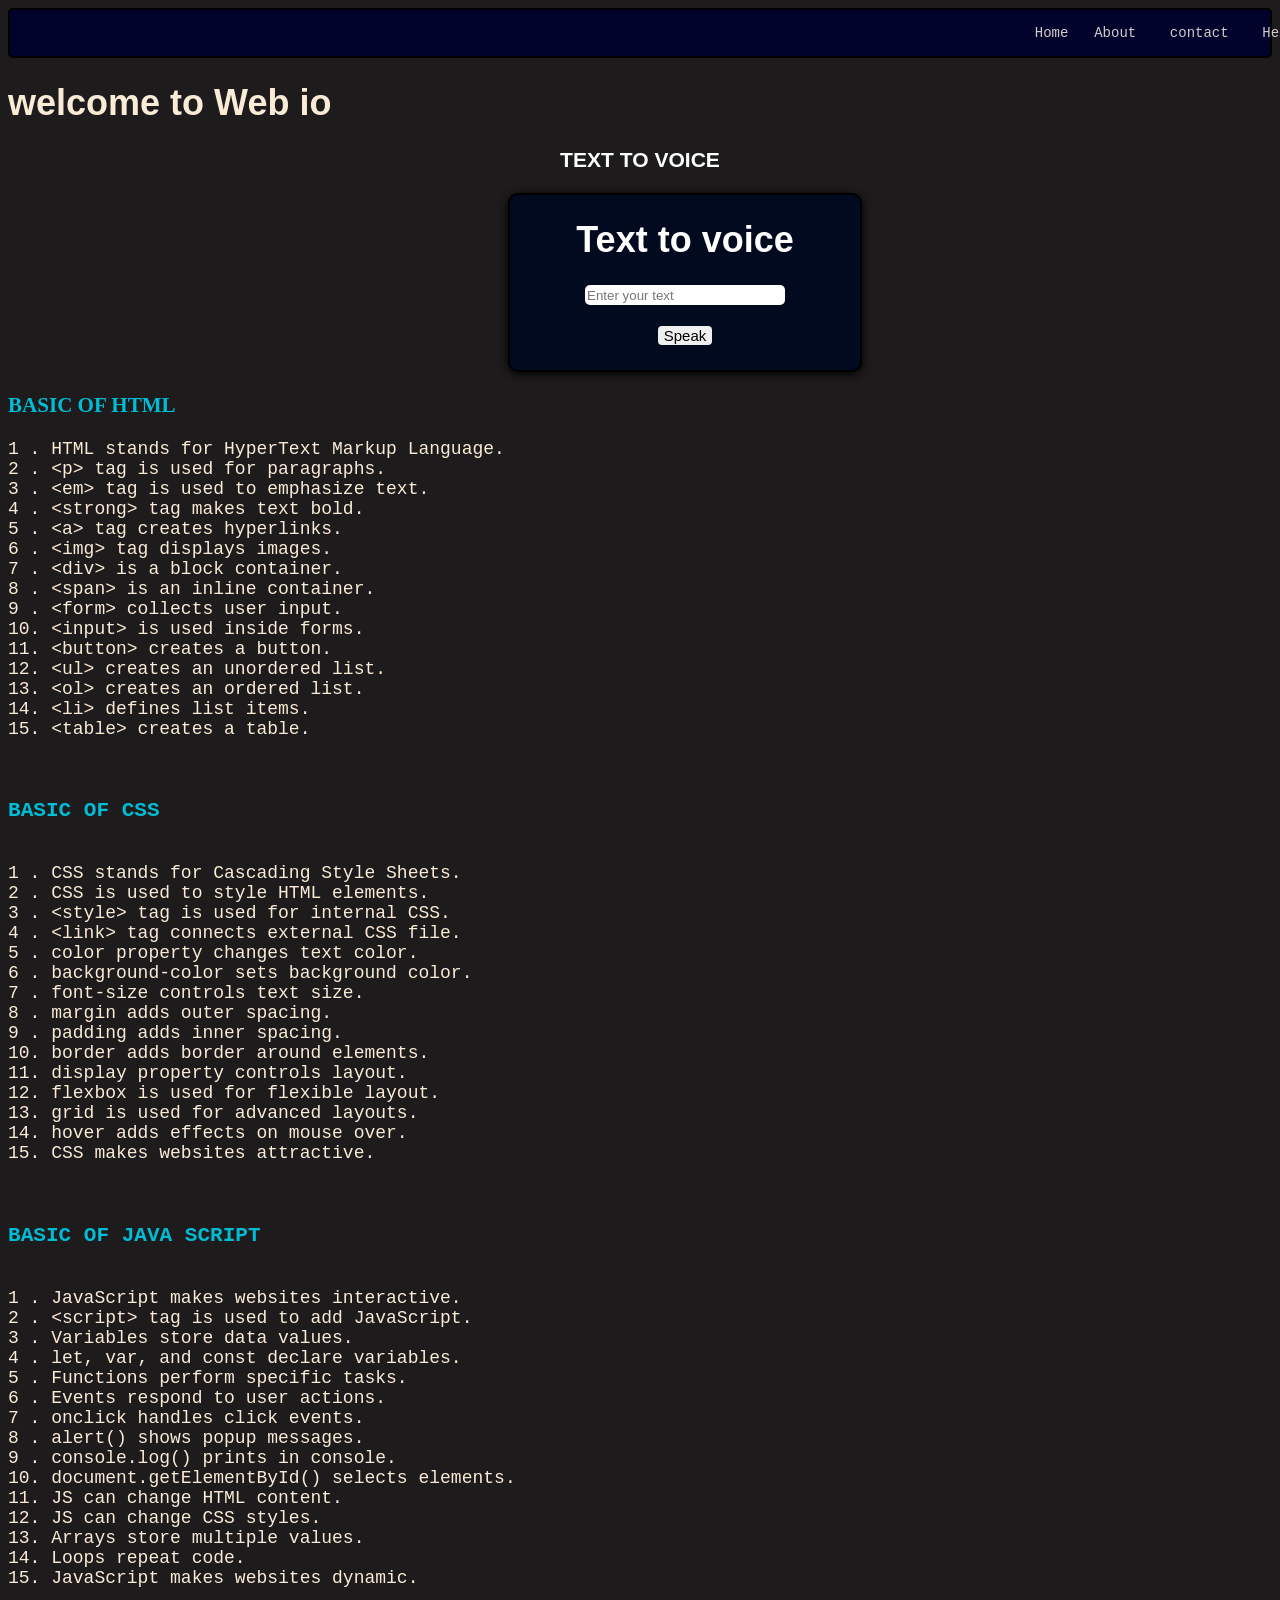
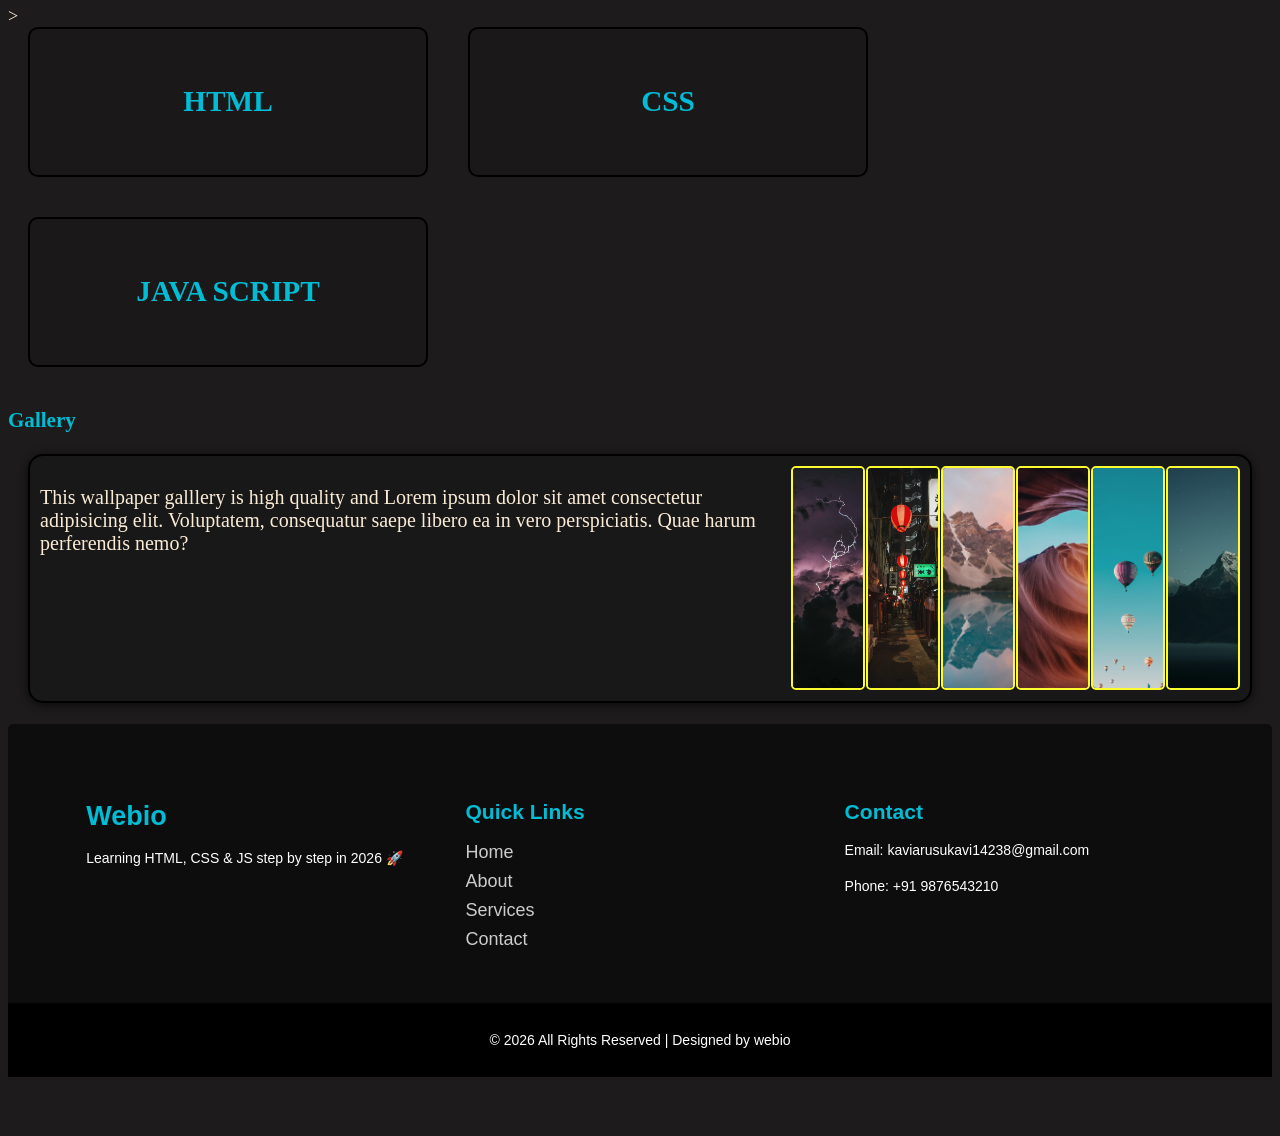
==== home.html @ 5a64faf5 "Initial website upload" ====
<html>

<head>
  <title>Web IO</title>
  <link rel="icon" type="image/x-icon" href="image2/logo2.png">
  <link rel="stylesheet" href="home.css">

</head>

<body>
  <header>
    <nav class="nav1">

      <pre><a href="#">Home</a> <a href="#">About</a>  <a href="#">contact</a>  <a href="#">Help</a></pre>
    </nav>
  </header>




  <!--main content-->
  <div class="bar"></div>
  <div id="main-content">
<h1>welcome to Web io </h1>

  <!-- voice section -->  
<div class="vs2">
   <h3> TEXT TO VOICE</h3>
  <div class="voice">
    <h1 style="color:white">Text to voice</h1>
    <input type="text" placeholder="Enter your text" id="text">
    <br>
    <br>
    <button onclick="speak()">Speak</button>
  </div>
</div>
  <!-- voice section -->


<div>
<H3>BASIC OF HTML</H3>
<pre>
1 . HTML stands for HyperText Markup Language.
2 . &lt;p&gt; tag is used for paragraphs.
3 . &lt;em&gt; tag is used to emphasize text.
4 . &lt;strong&gt; tag makes text bold.
5 . &lt;a&gt; tag creates hyperlinks.
6 . &lt;img&gt; tag displays images.
7 . &lt;div&gt; is a block container.
8 . &lt;span&gt; is an inline container.
9 . &lt;form&gt; collects user input.
10. &lt;input&gt; is used inside forms.
11. &lt;button&gt; creates a button.
12. &lt;ul&gt; creates an unordered list.
13. &lt;ol&gt; creates an ordered list.
14. &lt;li&gt; defines list items.
15. &lt;table&gt; creates a table.
</pre>

<pre>
  <H3>BASIC OF CSS</H3>
1 . CSS stands for Cascading Style Sheets.
2 . CSS is used to style HTML elements.
3 . &lt;style&gt; tag is used for internal CSS.
4 . &lt;link&gt; tag connects external CSS file.
5 . color property changes text color.
6 . background-color sets background color.
7 . font-size controls text size.
8 . margin adds outer spacing.
9 . padding adds inner spacing.
10. border adds border around elements.
11. display property controls layout.
12. flexbox is used for flexible layout.
13. grid is used for advanced layouts.
14. hover adds effects on mouse over.
15. CSS makes websites attractive.
</pre>

<pre>
  <h3>BASIC OF JAVA SCRIPT</h3>
1 . JavaScript makes websites interactive.
2 . &lt;script&gt; tag is used to add JavaScript.
3 . Variables store data values.
4 . let, var, and const declare variables.
5 . Functions perform specific tasks.
6 . Events respond to user actions.
7 . onclick handles click events.
8 . alert() shows popup messages.
9 . console.log() prints in console.
10. document.getElementById() selects elements.
11. JS can change HTML content.
12. JS can change CSS styles.
13. Arrays store multiple values.
14. Loops repeat code.
15. JavaScript makes websites dynamic.
</pre>

</div>
<!-- end of main content -->



<!--  BOX SECTION-->>

    <div class="container">

      
      <div class="box">
        <h3>HTML</h3>
      </div>
      <div class="box">
        <h3>CSS</h3>
      </div>
      <div class="box">
        <h3>JAVA SCRIPT</h3>
      </div>
    </div>
    <!-- galary section -->
    <div>
      <h3> Gallery</h3>
      <div id="gallery">
        <p> This wallpaper galllery is high quality and Lorem ipsum dolor sit amet consectetur adipisicing elit.
          Voluptatem, consequatur saepe libero ea in vero perspiciatis. Quae harum perferendis nemo?</p>



        <img src="images2/wall1.jpg" alt="css-image">
        <img src="images2/wall2.jpg" alt="css-image">
        <img src="images2/wall3.jpg" alt="css-image">
        <img src="images2/wall9.jpg" alt="css-image">
        <img src="images2/wall5.jpg" alt="css-image">
        <img src="images2/wall6.jpg" alt="css-image">


      </div>
    </div>
    <!-- galary section end -->
    <br>


   

    <footer class="footer">
      <div class="footer-container">

        <div class="footer-section">
          <h2 class="logo">Webio</h2>
          <p>Learning HTML, CSS & JS step by step in 2026 🚀</p>
        </div>

        <div class="footer-section">
          <h3>Quick Links</h3>
          <ul>
            <li><a href="#">Home</a></li>
            <li><a href="#">About</a></li>
            <li><a href="#">Services</a></li>
            <li><a href="#">Contact</a></li>
          </ul>
        </div>

        <div class="footer-section">
          <h3>Contact</h3>
          <p>Email: kaviarusukavi14238@gmail.com</p>
          <p>Phone: +91 9876543210</p>
        </div>

      </div>

      <div class="footer-bottom">
        <p>© 2026 All Rights Reserved | Designed by webio</p>
      </div>
    </footer>
    <script src="srp.js"></script>
</body>

</html>
---- home.css ----
.vs2 h3{
  text-align: center;
  color: white;
  font-family:'quicksand', sans-serif;
}

#main-content{
  font-family: 'quicksand', sand-serif;
  font-size: 18px;
}


h3{
  color:#00bcd4;
}



body{
  color:antiquewhite;
  background-color: rgb(29, 27, 27);
   
   /* background-image: url(hdimage/imghd4.jpg); */
}
                                                             /* Navication bar */


                                                             /* row content 54 */
.container{
  flex-wrap: wrap;
  gap: 20px;
  display: flex;
 
}
                                                             /* Navication bar */
.nav1{ 
    border: 2px solid black;
    background-color: #02032c;
    border-radius: 5px;
    max-width: 100%;
    max-height: 100%;
    color: white;
    display: flex;
    gap: 10px;
    padding: 2px;
   
}
.nav1 pre{
    margin-left: 80%;
}
.nav1 a{
    text-align: right;
    color:rgb(211, 203, 203);
    text-decoration: none; 
    margin-left: 18px;
    font-size: 14px;
   font-family: monospace;

}

.box{
 
    margin-left: 20px;
    width:400px;
    height:150px;
    border: 2px solid black;
    box-sizing: border-box;
    border-radius: 10px;
    background-color:rgba(0,0,0,0.1);
    display: flex;
    align-items: center;
    justify-content: center;
    font-size: 25px;
     gap: 20px;
     margin-bottom: 20px;
}
                                                             /* solcial link .com */
.social-link{
 display: flex; align-items: center;
 justify-content: center;
 border-radius: 50px;
 width: 60px;  height: 60px;
 background-color: rgba(255, 255, 255, 0.5);
 color: var(--text-dim); font-size: 1.5rem;
 transition: var(--transition);
 border: 1px solid rgba(255, 255, 255, 0.1);
   
}
.social-link :hover{
    background:var(--neon-red);
    color: #000; transform: translateZ(-8px);
    box-shadow: 0 10px 25px rgb(255, 0, 60, 0.4);
    border-color: var(--neon-red);
 
}
                                                             /* image block */
#gallery{
   
    display: flex;
    width: auto;
    max-width: 1200px;
    box-shadow: 0px 2px 10px rgb(12, 12, 12);
    margin: auto;
    background: #1110104f;
    padding: 10px;
    border-radius: 15px;
    overflow: visible;
    border: 2px solid black;
    

    
}
#gallery p{
    font-size: 20px;

}
 h1{
    font-family: Verdana, Geneva, Tahoma, sans-serif;
}

#gallery img{
    width: 70px;
    border: 2px solid yellow;
    height: 220px;
    object-fit: cover;
    border-radius: 5px;
    transition: all 0.5s ease-in-out ;
    cursor: pointer;
    margin: 0.5px;
    filter: saturate(80%);
}
#gallery img:hover{

     filter: saturate(100%);
     width: 320px;
}

                                                              /* script section */
.voice{
    margin-top: 20px;
    text-align: center;
    border: 2px solid black;
    border-radius: 10px;
    box-shadow: 0px 2px 10px black ;
    max-width: 350px;
    height: 175px;
    gap: 5px;
    background-color: rgb(2, 10, 32);
    margin-left: 500px;
    
}
.voice input{
    border: none;
    border-radius: 5px;
    width: 200px;
    height: 20px;
    

   
}
.voice button{
    border: none;
    border-radius: 4px;
    font-family:  sans-serif;
    font-size: 15px;
    
}

.voice button:hover {
    background-color: red;
}


#roll{
    color: white;
    border: 2px solid black;
    border-radius: 10px;
    background-color: #d946ef;
    padding: 20px;
}
.footer {
  background-color: rgba(0,0,0,0.5);
  color: #fff;
  padding: 40px 0 0 0;
  font-family: Arial, sans-serif;
  border-radius: 5px;
}

.footer-container {
  width: 90%;
  margin: auto;
  display: flex;
  justify-content: space-between;
  flex-wrap: wrap;
}

.footer-section {
  flex: 1;
  margin: 15px;
  min-width: 200px;
}

.footer-section h2,
.footer-section h3 {
  margin-bottom: 15px;
  color: #00bcd4;
}

.footer-section p {
  line-height: 1.6;
  font-size: 14px;
}

.footer-section ul {
  list-style: none;
  padding: 0;
}

.footer-section ul li {
  margin: 8px 0;
}

.footer-section ul li a {
  text-decoration: none;
  color: #ccc;
  transition: 0.3s;
}

.footer-section ul li a:hover {
  color: #00bcd4;
  padding-left: 5px;
}

.footer-bottom {
  text-align: center;
  padding: 15px;
  background-color: #000;
  margin-top: 20px;
  font-size: 14px;
}
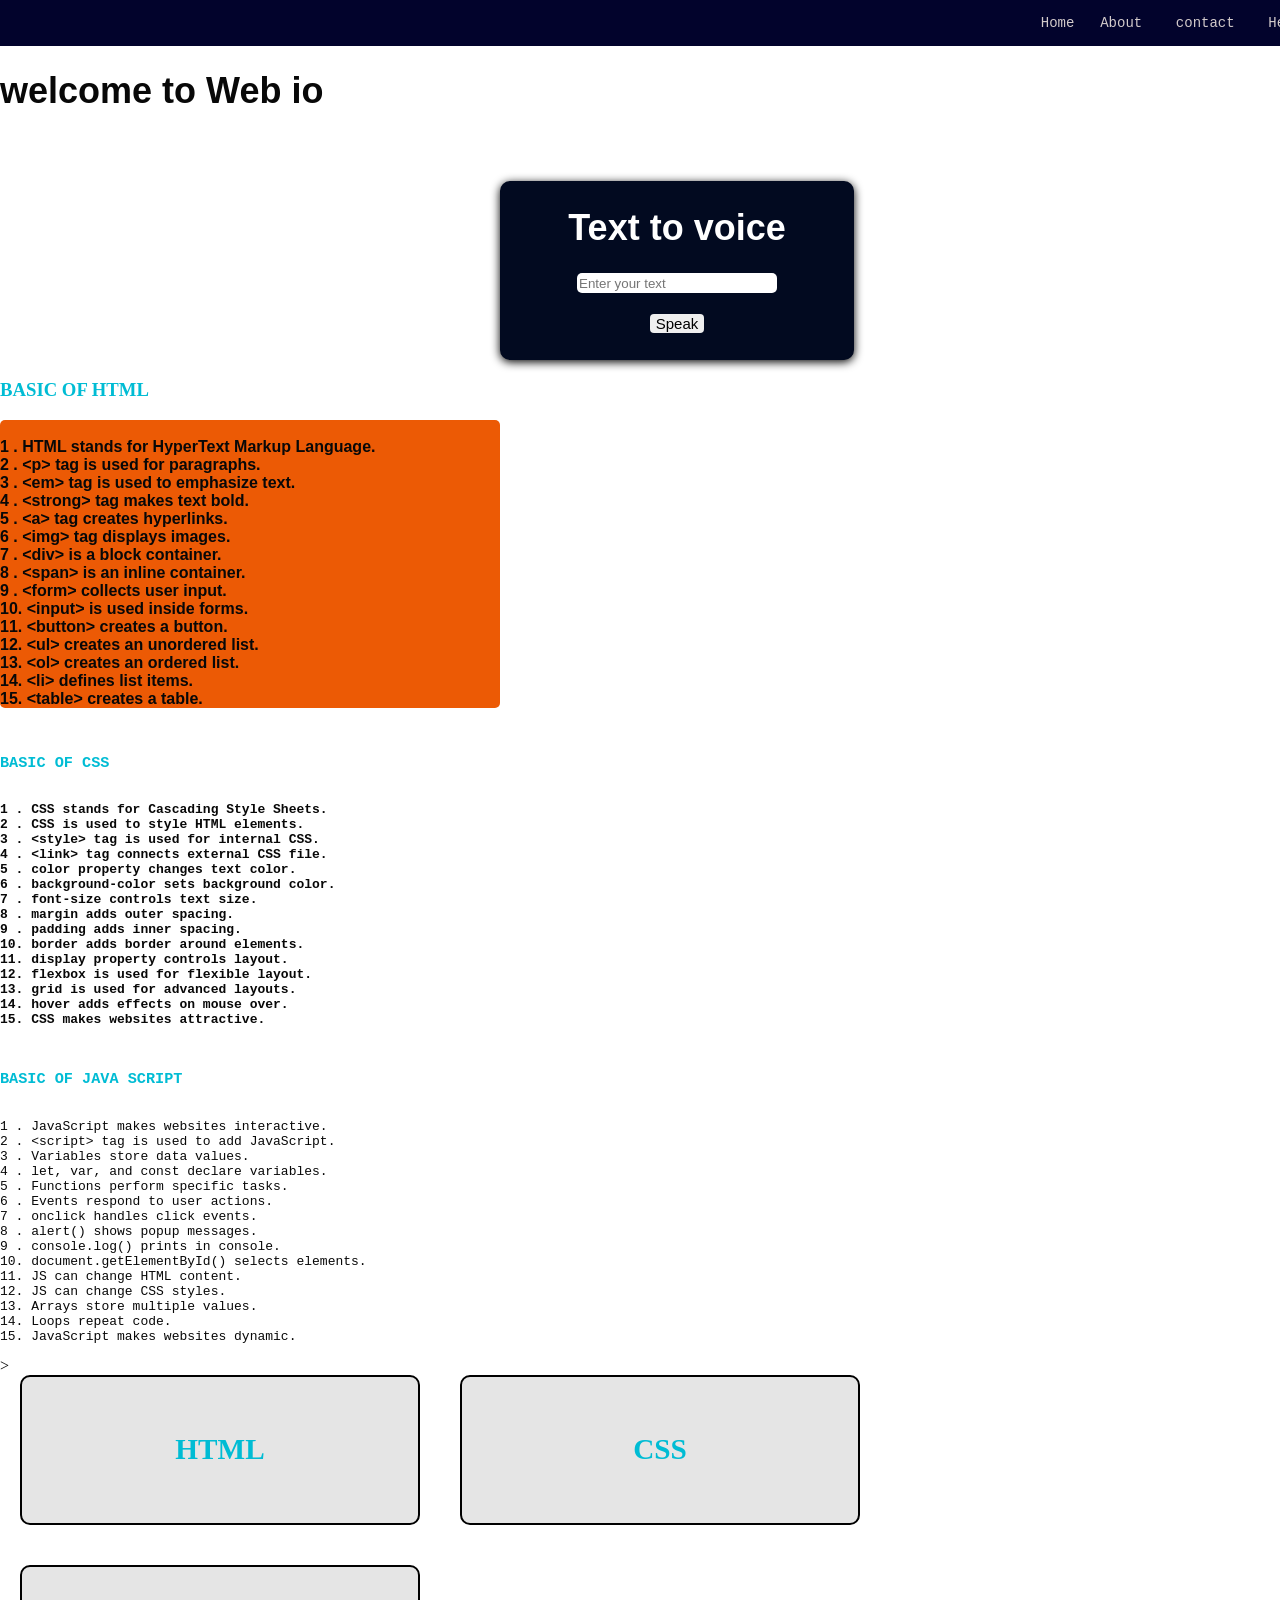
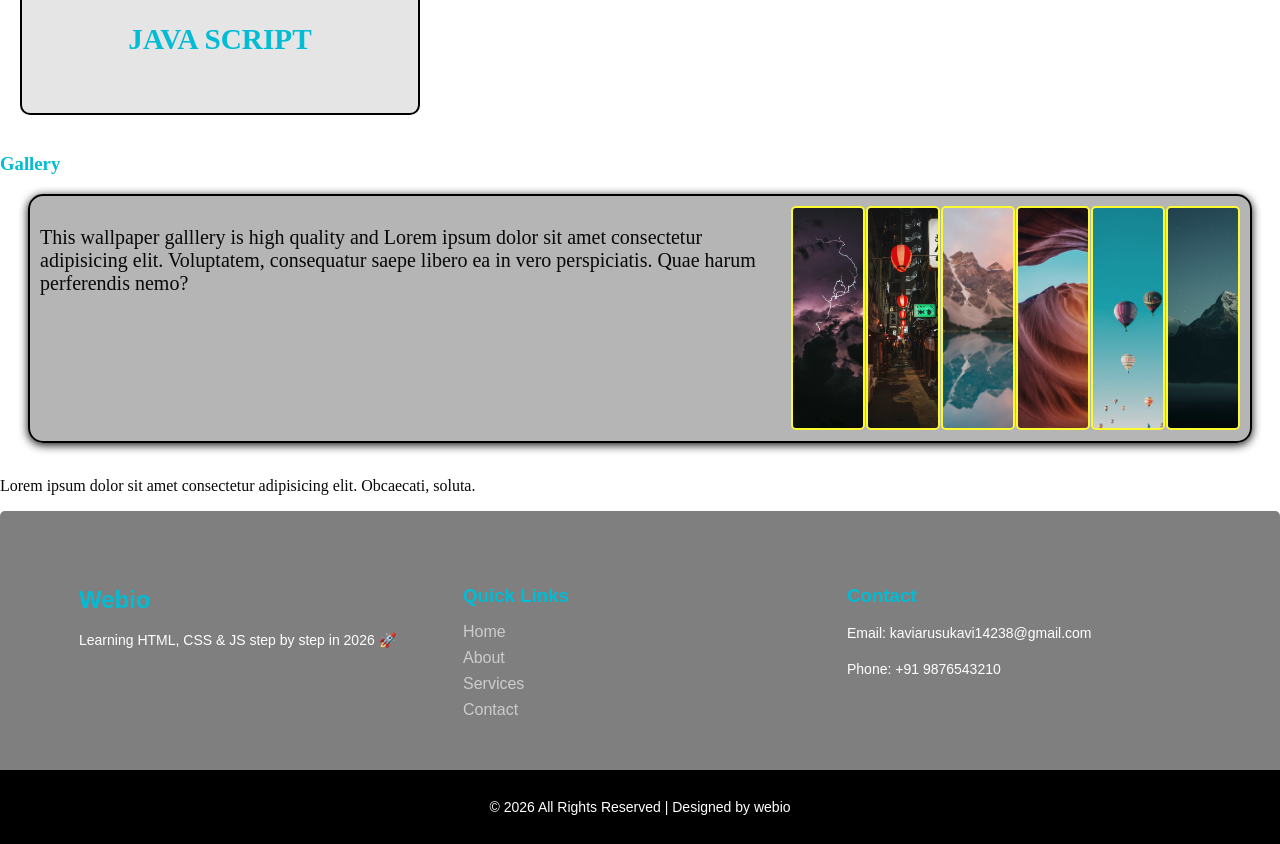
==== commit 578b916e: "change backround color and ladout" ====
--- a/home.html
+++ b/home.html
@@ -1,176 +1,186 @@
-<html>
-
-<head>
-  <title>Web IO</title>
-  <link rel="icon" type="image/x-icon" href="image2/logo2.png">
-  <link rel="stylesheet" href="home.css">
-
-</head>
-
-<body>
-  <header>
-    <nav class="nav1">
-
-      <pre><a href="#">Home</a> <a href="#">About</a>  <a href="#">contact</a>  <a href="#">Help</a></pre>
-    </nav>
-  </header>
-
-
-
-
-  <!--main content-->
-  <div class="bar"></div>
-  <div id="main-content">
-<h1>welcome to Web io </h1>
-
-  <!-- voice section -->  
-<div class="vs2">
-   <h3> TEXT TO VOICE</h3>
-  <div class="voice">
-    <h1 style="color:white">Text to voice</h1>
-    <input type="text" placeholder="Enter your text" id="text">
-    <br>
-    <br>
-    <button onclick="speak()">Speak</button>
-  </div>
-</div>
-  <!-- voice section -->
-
-
-<div>
-<H3>BASIC OF HTML</H3>
-<pre>
-1 . HTML stands for HyperText Markup Language.
-2 . &lt;p&gt; tag is used for paragraphs.
-3 . &lt;em&gt; tag is used to emphasize text.
-4 . &lt;strong&gt; tag makes text bold.
-5 . &lt;a&gt; tag creates hyperlinks.
-6 . &lt;img&gt; tag displays images.
-7 . &lt;div&gt; is a block container.
-8 . &lt;span&gt; is an inline container.
-9 . &lt;form&gt; collects user input.
-10. &lt;input&gt; is used inside forms.
-11. &lt;button&gt; creates a button.
-12. &lt;ul&gt; creates an unordered list.
-13. &lt;ol&gt; creates an ordered list.
-14. &lt;li&gt; defines list items.
-15. &lt;table&gt; creates a table.
-</pre>
-
-<pre>
-  <H3>BASIC OF CSS</H3>
-1 . CSS stands for Cascading Style Sheets.
-2 . CSS is used to style HTML elements.
-3 . &lt;style&gt; tag is used for internal CSS.
-4 . &lt;link&gt; tag connects external CSS file.
-5 . color property changes text color.
-6 . background-color sets background color.
-7 . font-size controls text size.
-8 . margin adds outer spacing.
-9 . padding adds inner spacing.
-10. border adds border around elements.
-11. display property controls layout.
-12. flexbox is used for flexible layout.
-13. grid is used for advanced layouts.
-14. hover adds effects on mouse over.
-15. CSS makes websites attractive.
-</pre>
-
-<pre>
-  <h3>BASIC OF JAVA SCRIPT</h3>
-1 . JavaScript makes websites interactive.
-2 . &lt;script&gt; tag is used to add JavaScript.
-3 . Variables store data values.
-4 . let, var, and const declare variables.
-5 . Functions perform specific tasks.
-6 . Events respond to user actions.
-7 . onclick handles click events.
-8 . alert() shows popup messages.
-9 . console.log() prints in console.
-10. document.getElementById() selects elements.
-11. JS can change HTML content.
-12. JS can change CSS styles.
-13. Arrays store multiple values.
-14. Loops repeat code.
-15. JavaScript makes websites dynamic.
-</pre>
-
-</div>
-<!-- end of main content -->
-
-
-
-<!--  BOX SECTION-->>
-
-    <div class="container">
-
-      
-      <div class="box">
-        <h3>HTML</h3>
-      </div>
-      <div class="box">
-        <h3>CSS</h3>
-      </div>
-      <div class="box">
-        <h3>JAVA SCRIPT</h3>
-      </div>
-    </div>
-    <!-- galary section -->
-    <div>
-      <h3> Gallery</h3>
-      <div id="gallery">
-        <p> This wallpaper galllery is high quality and Lorem ipsum dolor sit amet consectetur adipisicing elit.
-          Voluptatem, consequatur saepe libero ea in vero perspiciatis. Quae harum perferendis nemo?</p>
-
-
-
-        <img src="images2/wall1.jpg" alt="css-image">
-        <img src="images2/wall2.jpg" alt="css-image">
-        <img src="images2/wall3.jpg" alt="css-image">
-        <img src="images2/wall9.jpg" alt="css-image">
-        <img src="images2/wall5.jpg" alt="css-image">
-        <img src="images2/wall6.jpg" alt="css-image">
-
-
-      </div>
-    </div>
-    <!-- galary section end -->
-    <br>
-
-
-   
-
-    <footer class="footer">
-      <div class="footer-container">
-
-        <div class="footer-section">
-          <h2 class="logo">Webio</h2>
-          <p>Learning HTML, CSS & JS step by step in 2026 🚀</p>
-        </div>
-
-        <div class="footer-section">
-          <h3>Quick Links</h3>
-          <ul>
-            <li><a href="#">Home</a></li>
-            <li><a href="#">About</a></li>
-            <li><a href="#">Services</a></li>
-            <li><a href="#">Contact</a></li>
-          </ul>
-        </div>
-
-        <div class="footer-section">
-          <h3>Contact</h3>
-          <p>Email: kaviarusukavi14238@gmail.com</p>
-          <p>Phone: +91 9876543210</p>
-        </div>
-
-      </div>
-
-      <div class="footer-bottom">
-        <p>© 2026 All Rights Reserved | Designed by webio</p>
-      </div>
-    </footer>
-    <script src="srp.js"></script>
-</body>
-
+<html>
+
+<head>
+  <title>Web IO</title>
+      <meta charset="UTF-8">
+        <meta name="viewport"
+        content="width=device-width, initial scale=1.0">
+  <link rel="icon" type="image/x-icon" href="image2/logo1.4.png">
+  <link rel="stylesheet" href="home.css">
+
+</head>
+
+<body>
+  <header>
+    <nav class="nav1">
+
+      <pre><a href="#">Home</a> <a href="#">About</a>  <a href="#">contact</a>  <a href="#">Help</a></pre>
+    </nav>
+  </header>
+
+
+
+<div id="ddf1">
+  <!--main content-->
+  <div class="bar"></div>
+  <div id="main-content">
+<h1>welcome to Web io </h1>
+
+
+
+  <!-- voice section -->  
+<div class="vs2">
+
+   <h3> TEXT TO VOICE</h3>
+  <div class="voice">
+    <h1 style="color:white">Text to voice</h1>
+    <input type="text" placeholder="Enter your text" id="text">
+    <br>
+    <br>
+    <button onclick="speak()">Speak</button>
+  </div>
+</div>
+  <!-- voice section -->
+</div>
+</div>
+
+<div>
+<H3>BASIC OF HTML</H3>
+<pre class="p1"><b>
+1 . HTML stands for HyperText Markup Language.
+2 . &lt;p&gt; tag is used for paragraphs.
+3 . &lt;em&gt; tag is used to emphasize text.
+4 . &lt;strong&gt; tag makes text bold.
+5 . &lt;a&gt; tag creates hyperlinks.
+6 . &lt;img&gt; tag displays images.
+7 . &lt;div&gt; is a block container.
+8 . &lt;span&gt; is an inline container.
+9 . &lt;form&gt; collects user input.
+10. &lt;input&gt; is used inside forms.
+11. &lt;button&gt; creates a button.
+12. &lt;ul&gt; creates an unordered list.
+13. &lt;ol&gt; creates an ordered list.
+14. &lt;li&gt; defines list items.
+15. &lt;table&gt; creates a table.
+</pre>
+
+<pre class="p2">
+  <H3>BASIC OF CSS</H3>
+1 . CSS stands for Cascading Style Sheets.
+2 . CSS is used to style HTML elements.
+3 . &lt;style&gt; tag is used for internal CSS.
+4 . &lt;link&gt; tag connects external CSS file.
+5 . color property changes text color.
+6 . background-color sets background color.
+7 . font-size controls text size.
+8 . margin adds outer spacing.
+9 . padding adds inner spacing.
+10. border adds border around elements.
+11. display property controls layout.
+12. flexbox is used for flexible layout.
+13. grid is used for advanced layouts.
+14. hover adds effects on mouse over.
+15. CSS makes websites attractive.
+</b></pre>
+
+<pre class="p3">
+  <h3>BASIC OF JAVA SCRIPT</h3>
+1 . JavaScript makes websites interactive.
+2 . &lt;script&gt; tag is used to add JavaScript.
+3 . Variables store data values.
+4 . let, var, and const declare variables.
+5 . Functions perform specific tasks.
+6 . Events respond to user actions.
+7 . onclick handles click events.
+8 . alert() shows popup messages.
+9 . console.log() prints in console.
+10. document.getElementById() selects elements.
+11. JS can change HTML content.
+12. JS can change CSS styles.
+13. Arrays store multiple values.
+14. Loops repeat code.
+15. JavaScript makes websites dynamic.
+</pre>
+
+</div>
+<!-- end of main content -->
+
+
+
+<!--  BOX SECTION-->>
+
+    <div class="container">
+
+      
+      <div class="box">
+        <h3>HTML</h3>
+      </div>
+      <div class="box">
+        <h3>CSS</h3>
+      </div>
+      <div class="box">
+        <h3>JAVA SCRIPT</h3>
+      </div>
+    </div>
+    <!-- galary section -->
+    <div>
+      <h3> Gallery</h3>
+      <div id="gallery">
+        <p> This wallpaper galllery is high quality and Lorem ipsum dolor sit amet consectetur adipisicing elit.
+          Voluptatem, consequatur saepe libero ea in vero perspiciatis. Quae harum perferendis nemo?</p>
+
+
+
+        <img src="images2/wall1.jpg" alt="css-image">
+        <img src="images2/wall2.jpg" alt="css-image">
+        <img src="images2/wall3.jpg" alt="css-image">
+        <img src="images2/wall9.jpg" alt="css-image">
+        <img src="images2/wall5.jpg" alt="css-image">
+        <img src="images2/wall6.jpg" alt="css-image">
+
+
+      </div>
+    </div>
+    <!-- galary section end -->
+    <br>
+    <div id="ddf2"> 
+      <p> Lorem ipsum dolor sit amet consectetur adipisicing elit. Obcaecati, soluta.</p>
+    </div>
+
+
+   
+
+    <footer class="footer">
+      <div class="footer-container">
+
+        <div class="footer-section">
+          <h2 class="logo">Webio</h2>
+          <p>Learning HTML, CSS & JS step by step in 2026 🚀</p>
+        </div>
+
+        <div class="footer-section">
+          <h3>Quick Links</h3>
+          <ul>
+            <li><a href="#">Home</a></li>
+            <li><a href="#">About</a></li>
+            <li><a href="#">Services</a></li>
+            <li><a href="#">Contact</a></li>
+          </ul>
+        </div>
+
+        <div class="footer-section">
+          <h3>Contact</h3>
+          <p>Email: kaviarusukavi14238@gmail.com</p>
+          <p>Phone: +91 9876543210</p>
+        </div>
+
+      </div>
+
+      <div class="footer-bottom">
+        <p>© 2026 All Rights Reserved | Designed by webio</p>
+      </div>
+    </footer>
+    <script src="srp.js"></script>
+</body>
+
 </html>
--- a/home.css
+++ b/home.css
@@ -1,243 +1,276 @@
-
-  
-
-.vs2 h3{
-  text-align: center;
-  color: white;
-  font-family:'quicksand', sans-serif;
-}
-
-#main-content{
-  font-family: 'quicksand', sand-serif;
-  font-size: 18px;
-}
-
-
-h3{
-  color:#00bcd4;
-}
-
-
-
-body{
-  color:antiquewhite;
-  background-color: rgb(29, 27, 27);
-   
-   /* background-image: url(hdimage/imghd4.jpg); */
-}
-                                                             /* Navication bar */
-
-
-                                                             /* row content 54 */
-.container{
-  flex-wrap: wrap;
-  gap: 20px;
-  display: flex;
- 
-}
-                                                             /* Navication bar */
-.nav1{ 
-    border: 2px solid black;
-    background-color: #02032c;
-    border-radius: 5px;
-    max-width: 100%;
-    max-height: 100%;
-    color: white;
-    display: flex;
-    gap: 10px;
-    padding: 2px;
-   
-}
-.nav1 pre{
-    margin-left: 80%;
-}
-.nav1 a{
-    text-align: right;
-    color:rgb(211, 203, 203);
-    text-decoration: none; 
-    margin-left: 18px;
-    font-size: 14px;
-   font-family: monospace;
-
-}
-
-.box{
- 
-    margin-left: 20px;
-    width:400px;
-    height:150px;
-    border: 2px solid black;
-    box-sizing: border-box;
-    border-radius: 10px;
-    background-color:rgba(0,0,0,0.1);
-    display: flex;
-    align-items: center;
-    justify-content: center;
-    font-size: 25px;
-     gap: 20px;
-     margin-bottom: 20px;
-}
-                                                             /* solcial link .com */
-.social-link{
- display: flex; align-items: center;
- justify-content: center;
- border-radius: 50px;
- width: 60px;  height: 60px;
- background-color: rgba(255, 255, 255, 0.5);
- color: var(--text-dim); font-size: 1.5rem;
- transition: var(--transition);
- border: 1px solid rgba(255, 255, 255, 0.1);
-   
-}
-.social-link :hover{
-    background:var(--neon-red);
-    color: #000; transform: translateZ(-8px);
-    box-shadow: 0 10px 25px rgb(255, 0, 60, 0.4);
-    border-color: var(--neon-red);
- 
-}
-                                                             /* image block */
-#gallery{
-   
-    display: flex;
-    width: auto;
-    max-width: 1200px;
-    box-shadow: 0px 2px 10px rgb(12, 12, 12);
-    margin: auto;
-    background: #1110104f;
-    padding: 10px;
-    border-radius: 15px;
-    overflow: visible;
-    border: 2px solid black;
-    
-
-    
-}
-#gallery p{
-    font-size: 20px;
-
-}
- h1{
-    font-family: Verdana, Geneva, Tahoma, sans-serif;
-}
-
-#gallery img{
-    width: 70px;
-    border: 2px solid yellow;
-    height: 220px;
-    object-fit: cover;
-    border-radius: 5px;
-    transition: all 0.5s ease-in-out ;
-    cursor: pointer;
-    margin: 0.5px;
-    filter: saturate(80%);
-}
-#gallery img:hover{
-
-     filter: saturate(100%);
-     width: 320px;
-}
-
-                                                              /* script section */
-.voice{
-    margin-top: 20px;
-    text-align: center;
-    border: 2px solid black;
-    border-radius: 10px;
-    box-shadow: 0px 2px 10px black ;
-    max-width: 350px;
-    height: 175px;
-    gap: 5px;
-    background-color: rgb(2, 10, 32);
-    margin-left: 500px;
-    
-}
-.voice input{
-    border: none;
-    border-radius: 5px;
-    width: 200px;
-    height: 20px;
-    
-
-   
-}
-.voice button{
-    border: none;
-    border-radius: 4px;
-    font-family:  sans-serif;
-    font-size: 15px;
-    
-}
-
-.voice button:hover {
-    background-color: red;
-}
-
-
-#roll{
-    color: white;
-    border: 2px solid black;
-    border-radius: 10px;
-    background-color: #d946ef;
-    padding: 20px;
-}
-.footer {
-  background-color: rgba(0,0,0,0.5);
-  color: #fff;
-  padding: 40px 0 0 0;
-  font-family: Arial, sans-serif;
-  border-radius: 5px;
-}
-
-.footer-container {
-  width: 90%;
-  margin: auto;
-  display: flex;
-  justify-content: space-between;
-  flex-wrap: wrap;
-}
-
-.footer-section {
-  flex: 1;
-  margin: 15px;
-  min-width: 200px;
-}
-
-.footer-section h2,
-.footer-section h3 {
-  margin-bottom: 15px;
-  color: #00bcd4;
-}
-
-.footer-section p {
-  line-height: 1.6;
-  font-size: 14px;
-}
-
-.footer-section ul {
-  list-style: none;
-  padding: 0;
-}
-
-.footer-section ul li {
-  margin: 8px 0;
-}
-
-.footer-section ul li a {
-  text-decoration: none;
-  color: #ccc;
-  transition: 0.3s;
-}
-
-.footer-section ul li a:hover {
-  color: #00bcd4;
-  padding-left: 5px;
-}
-
-.footer-bottom {
-  text-align: center;
-  padding: 15px;
-  background-color: #000;
-  margin-top: 20px;
-  font-size: 14px;
+
+  
+
+.vs2 h3{
+  text-align: center;
+  color: white;
+  font-family:'quicksand', sans-serif;
+}
+
+#main-content{
+  font-family: 'quicksand', sand-serif;
+  font-size: 18px;
+}
+
+
+h3{
+  color:#00bcd4;
+}
+
+
+
+body{
+  margin: 0;
+  padding: 0;
+  color:rgb(8, 8, 8);
+  background-color: rgb(255, 255, 255);
+   
+   /* background-image: url(hdimage/imghd4.jpg); */
+}
+                                                             /* Navication bar */
+
+
+                                                             /* row content 54 */
+.container{
+  flex-wrap: wrap;
+  gap: 20px;
+  display: flex;
+ 
+}
+                                                             /* Navication bar */
+.nav1{ 
+    border:none;
+    background-color: #02032c;
+   
+    max-width: 100%;
+    max-height: 100%;
+    color: white;
+    display: flex;
+    gap: 10px;
+    padding: 2px;
+   
+}
+.nav1 pre{
+    margin-left: 80%;
+}
+.nav1 a{
+    text-align: right;
+    color:rgb(211, 203, 203);
+    text-decoration: none; 
+    margin-left: 18px;
+    font-size: 14px;
+    font-family: monospace;
+
+}
+/* -----------------------------------content border------------------------------------------ */
+
+
+/* --------------------------------------back box ------------------------------------------------ */
+
+.ddf2{
+  background-color:red;
+  width: 500px; 
+  color: tomato;
+}
+
+  
+
+
+
+
+
+
+
+
+
+
+.p1{
+  text-decoration: double;
+  
+  border: #00bcd4;
+  background-color:#ec5a05;
+  border-radius: 5px;
+  width: 500px;
+  height: fit-content;
+  font-family: 'quicksand', sans-serif;
+}
+.box{
+ 
+    margin-left: 20px;
+    width:400px;
+    height:150px;
+    border: 2px solid black;
+    box-sizing: border-box;
+    border-radius: 10px;
+    background-color:rgba(0,0,0,0.1);
+    display: flex;
+    align-items: center;
+    justify-content: center;
+    font-size: 25px;
+     gap: 20px;
+     margin-bottom: 20px;
+}
+                                                             /* solcial link .com */
+.social-link{
+ display: flex; align-items: center;
+ justify-content: center;
+ border-radius: 50px;
+ width: 60px;  height: 60px;
+ background-color: rgba(255, 255, 255, 0.5);
+ color: var(--text-dim); font-size: 1.5rem;
+ transition: var(--transition);
+ border: 1px solid rgba(255, 255, 255, 0.1);
+   
+}
+.social-link :hover{
+    background:var(--neon-red);
+    color: #000; transform: translateZ(-8px);
+    box-shadow: 0 10px 25px rgb(255, 0, 60, 0.4);
+    border-color: var(--neon-red);
+ 
+}
+                                                             /* image block */
+#gallery{
+   
+    display: flex;
+    width: auto;
+    max-width: 1200px;
+    box-shadow: 0px 2px 10px rgb(12, 12, 12);
+    margin: auto;
+    background: #1110104f;
+    padding: 10px;
+    border-radius: 15px;
+    overflow: visible;
+    border: 2px solid black;
+    
+
+    
+}
+#gallery p{
+    font-size: 20px;
+
+}
+ h1{
+    font-family: Verdana, Geneva, Tahoma, sans-serif;
+}
+
+#gallery img{
+    width: 70px;
+    border: 2px solid yellow;
+    height: 220px;
+    object-fit: cover;
+    border-radius: 5px;
+    transition: all 0.5s ease-in-out ;
+    cursor: pointer;
+    margin: 0.5px;
+    filter: saturate(80%);
+}
+#gallery img:hover{
+
+     filter: saturate(100%);
+     width: 320px;
+}
+
+                                                              /* script section */
+.voice{
+    margin-top: 20px;
+    text-align: center;
+    border: 2px solid rgb(2, 10, 32);
+    border-radius: 10px;
+    box-shadow: 0px 2px 10px black ;
+    max-width: 350px;
+    height: 175px;
+    gap: 5px;
+    background-color: rgb(2, 10, 32);
+    margin-left: 500px;
+    
+}
+.voice input{
+    border: none;
+    border-radius: 5px;
+    width: 200px;
+    height: 20px;
+    
+
+   
+}
+.voice button{
+    border: none;
+    border-radius: 4px;
+    font-family:  sans-serif;
+    font-size: 15px;
+    
+}
+
+.voice button:hover {
+    background-color: red;
+}
+
+
+#roll{
+    color: white;
+    border: 2px solid black;
+    border-radius: 10px;
+    background-color: #d946ef;
+    padding: 20px;
+}
+.footer {
+  background-color: rgba(0,0,0,0.5);
+  color: #fff;
+  padding: 40px 0 0 0;
+  font-family: Arial, sans-serif;
+  border-radius: 5px;
+}
+
+.footer-container {
+  width: 90%;
+  margin: auto;
+  display: flex;
+  justify-content: space-between;
+  flex-wrap: wrap;
+}
+
+.footer-section {
+  flex: 1;
+  margin: 15px;
+  min-width: 200px;
+}
+
+.footer-section h2,
+.footer-section h3 {
+  margin-bottom: 15px;
+  color: #00bcd4;
+}
+
+.footer-section p {
+  line-height: 1.6;
+  font-size: 14px;
+}
+
+.footer-section ul {
+  list-style: none;
+  padding: 0;
+}
+
+.footer-section ul li {
+  margin: 8px 0;
+}
+
+.footer-section ul li a {
+  text-decoration: none;
+  color: #ccc;
+  transition: 0.3s;
+}
+
+.footer-section ul li a:hover {
+  color: #00bcd4;
+  padding-left: 5px;
+}
+
+.footer-bottom {
+  text-align: center;
+  padding: 15px;
+  background-color: #000;
+  margin-top: 20px;
+  font-size: 14px;
 }
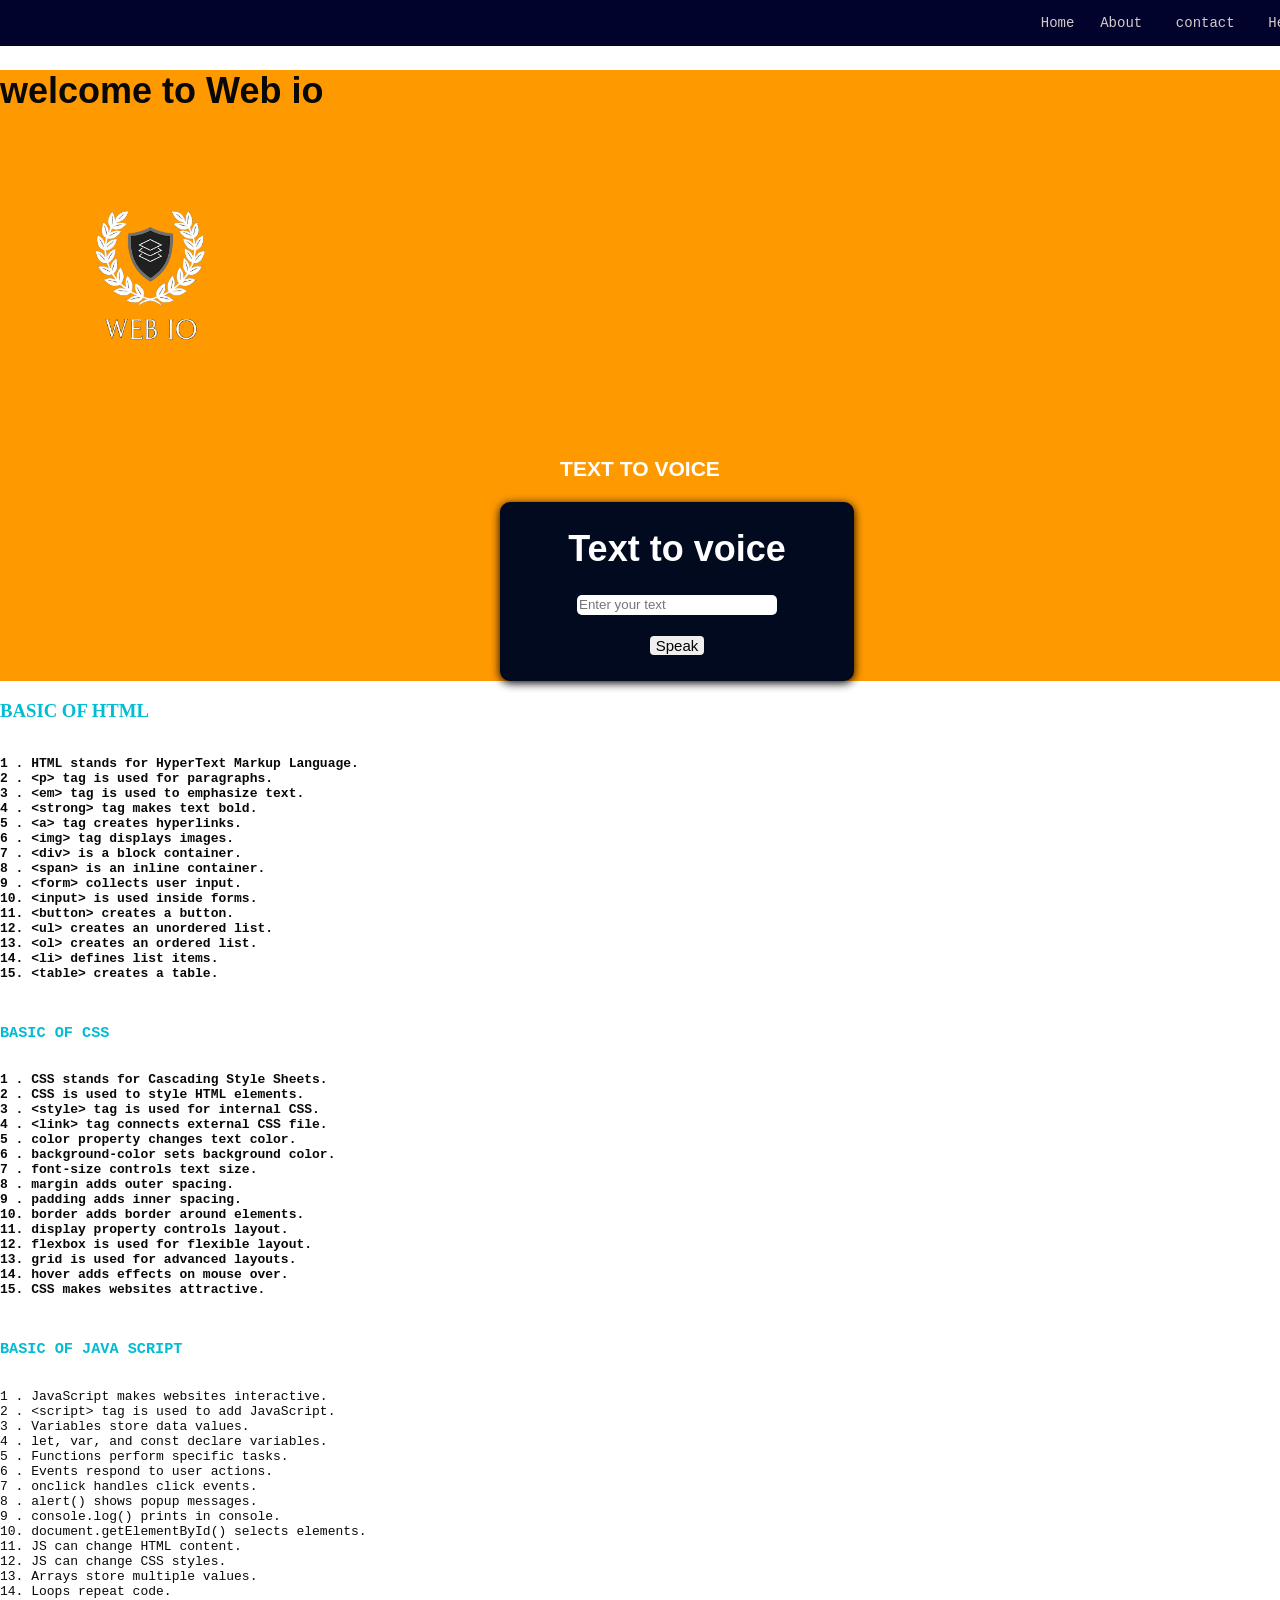
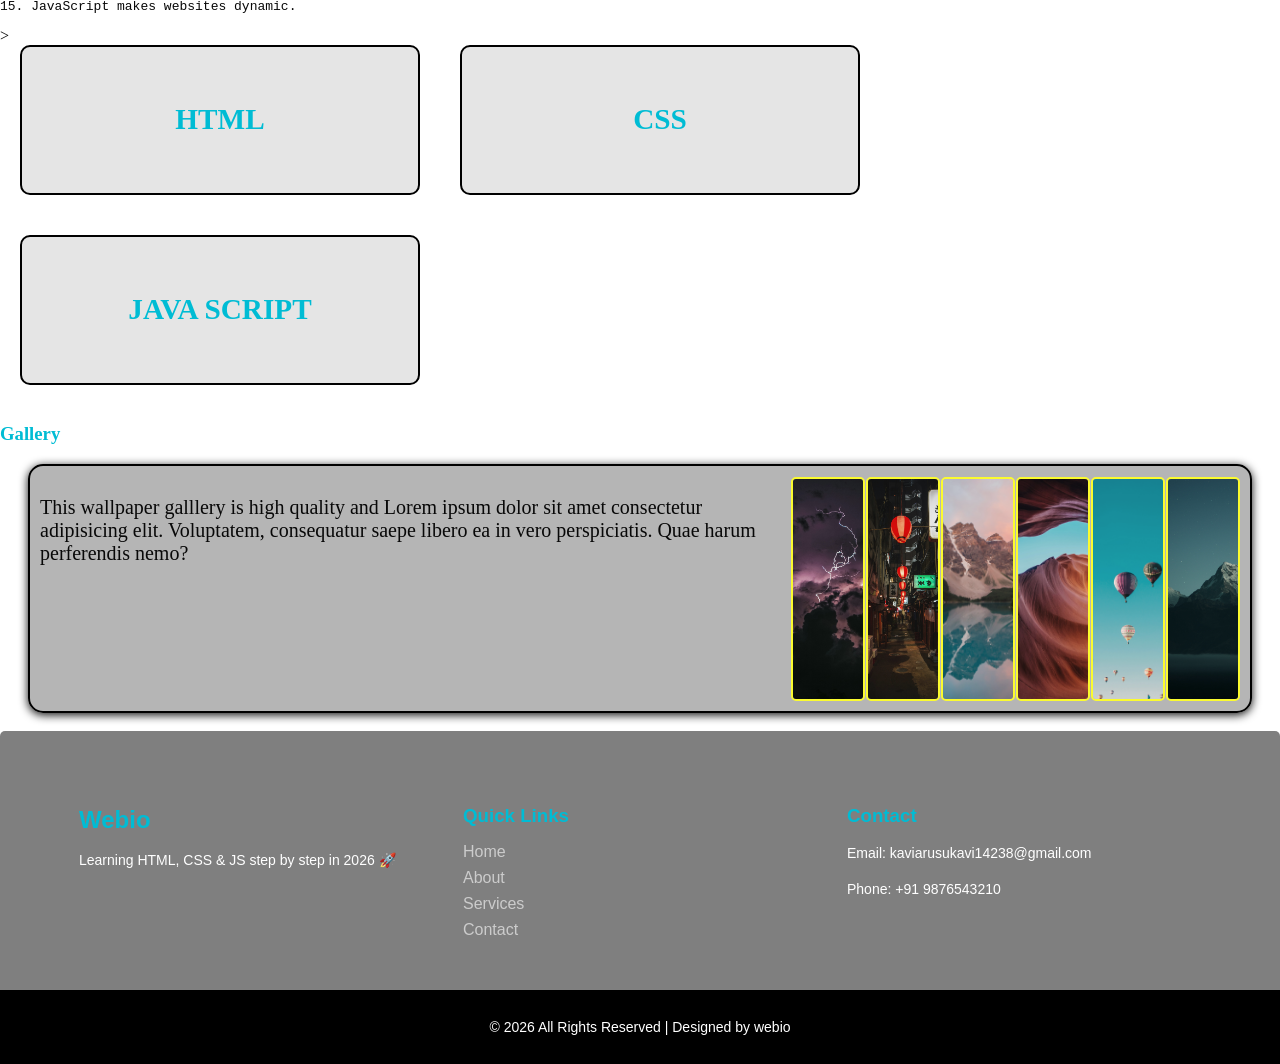
==== commit 4a6d4cd7: "change background style" ====
--- a/home.html
+++ b/home.html
@@ -20,11 +20,13 @@
 
 
 
-<div id="ddf1">
+<div id="ddf2"> 
+
   <!--main content-->
   <div class="bar"></div>
   <div id="main-content">
 <h1>welcome to Web io </h1>
+<img src="images2/logo1.4.png" alt="Web IO Logo" width="300px"; height="300px";>
 
 
 
@@ -42,9 +44,10 @@
 </div>
   <!-- voice section -->
 </div>
-</div>
 
+  </div>
 <div>
+
 <H3>BASIC OF HTML</H3>
 <pre class="p1"><b>
 1 . HTML stands for HyperText Markup Language.
@@ -143,10 +146,6 @@
     </div>
     <!-- galary section end -->
     <br>
-    <div id="ddf2"> 
-      <p> Lorem ipsum dolor sit amet consectetur adipisicing elit. Obcaecati, soluta.</p>
-    </div>
-
 
    
 
--- a/home.css
+++ b/home.css
@@ -67,10 +67,10 @@
 
 /* --------------------------------------back box ------------------------------------------------ */
 
-.ddf2{
-  background-color:red;
-  width: 500px; 
-  color: tomato;
+#ddf2{
+  background-color:rgb(255, 153, 0);
+  height: max-content;
+ 
 }
 
   
@@ -84,7 +84,7 @@
 
 
 
-.p1{
+.p1 p3{
   text-decoration: double;
   
   border: #00bcd4;
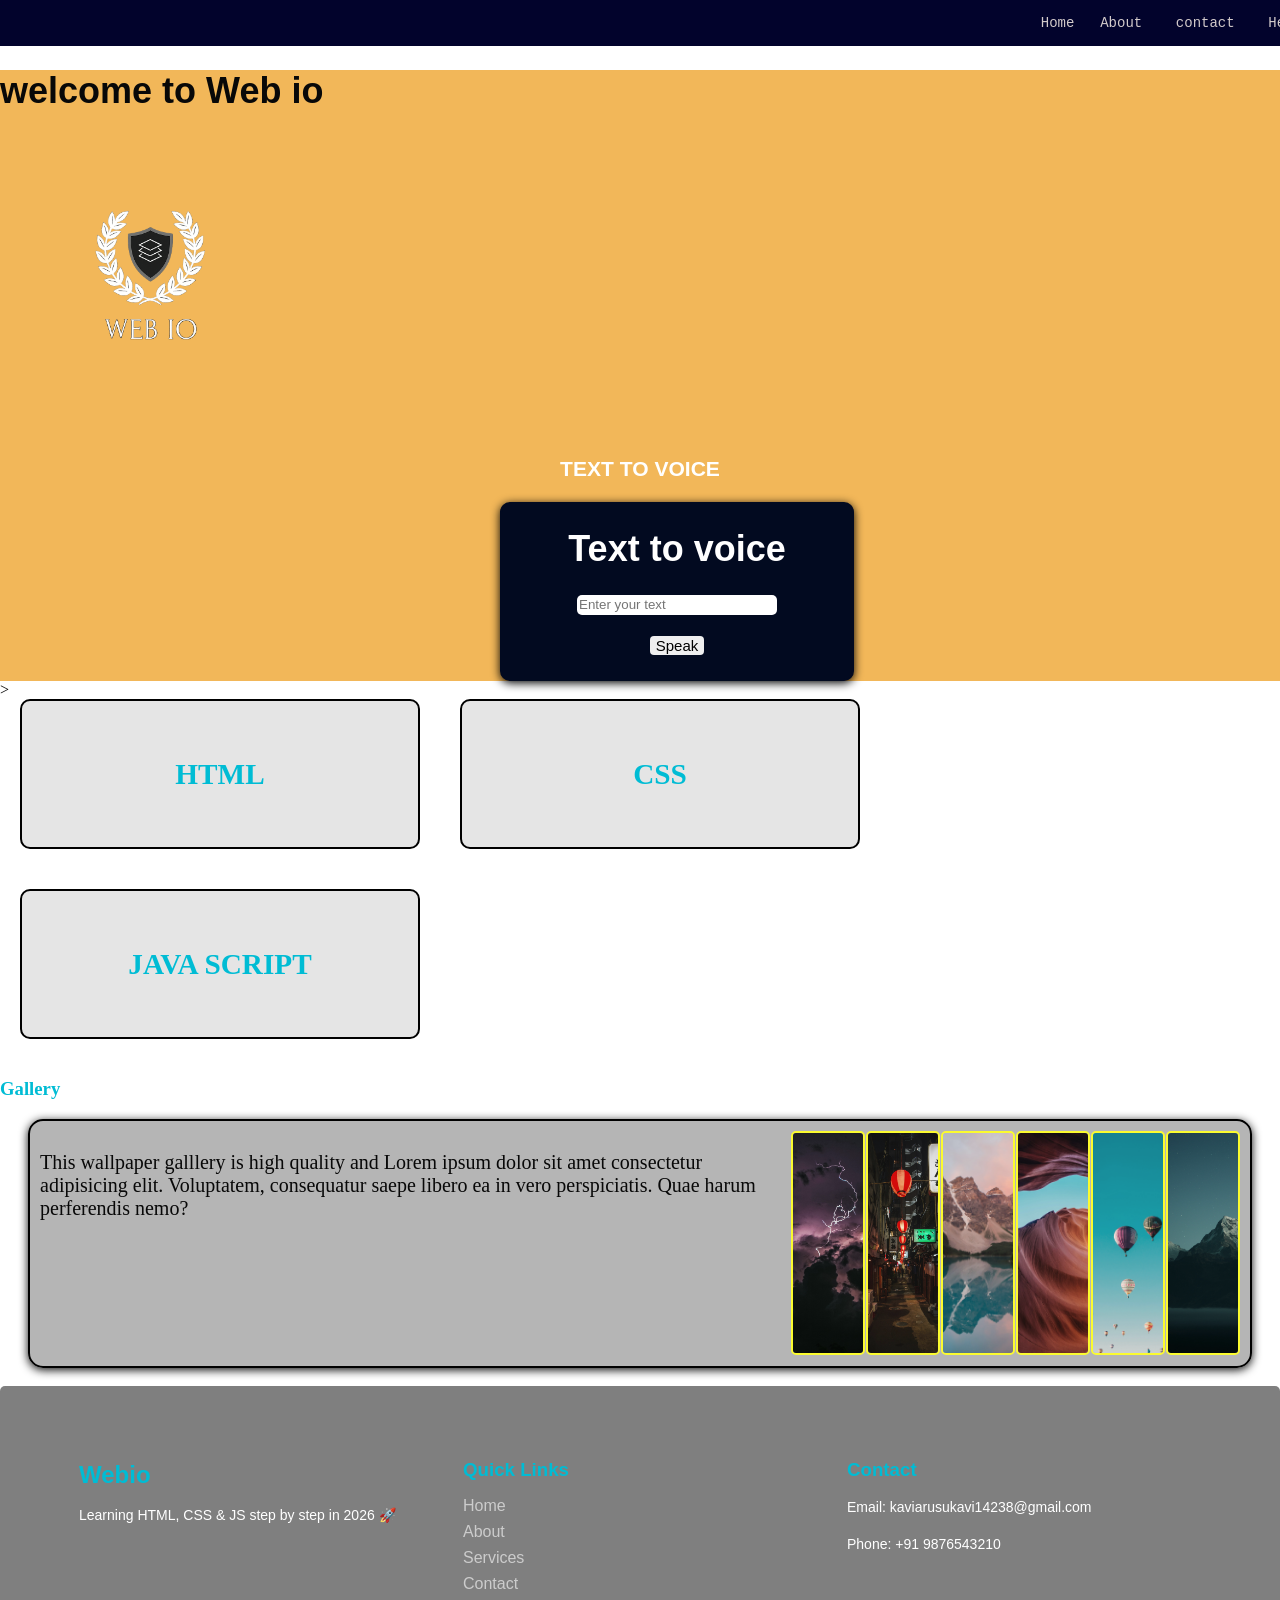
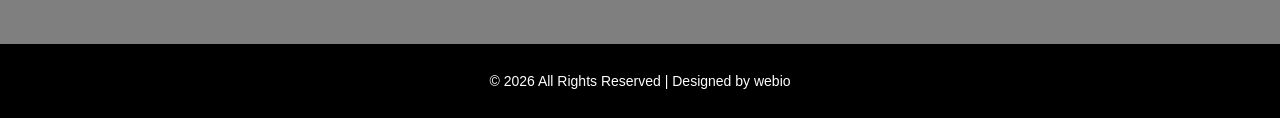
==== commit f6b1651c: "update home page" ====
--- a/home.html
+++ b/home.html
@@ -46,64 +46,9 @@
 </div>
 
   </div>
-<div>
+<div id=" ddf3">
 
-<H3>BASIC OF HTML</H3>
-<pre class="p1"><b>
-1 . HTML stands for HyperText Markup Language.
-2 . &lt;p&gt; tag is used for paragraphs.
-3 . &lt;em&gt; tag is used to emphasize text.
-4 . &lt;strong&gt; tag makes text bold.
-5 . &lt;a&gt; tag creates hyperlinks.
-6 . &lt;img&gt; tag displays images.
-7 . &lt;div&gt; is a block container.
-8 . &lt;span&gt; is an inline container.
-9 . &lt;form&gt; collects user input.
-10. &lt;input&gt; is used inside forms.
-11. &lt;button&gt; creates a button.
-12. &lt;ul&gt; creates an unordered list.
-13. &lt;ol&gt; creates an ordered list.
-14. &lt;li&gt; defines list items.
-15. &lt;table&gt; creates a table.
-</pre>
 
-<pre class="p2">
-  <H3>BASIC OF CSS</H3>
-1 . CSS stands for Cascading Style Sheets.
-2 . CSS is used to style HTML elements.
-3 . &lt;style&gt; tag is used for internal CSS.
-4 . &lt;link&gt; tag connects external CSS file.
-5 . color property changes text color.
-6 . background-color sets background color.
-7 . font-size controls text size.
-8 . margin adds outer spacing.
-9 . padding adds inner spacing.
-10. border adds border around elements.
-11. display property controls layout.
-12. flexbox is used for flexible layout.
-13. grid is used for advanced layouts.
-14. hover adds effects on mouse over.
-15. CSS makes websites attractive.
-</b></pre>
-
-<pre class="p3">
-  <h3>BASIC OF JAVA SCRIPT</h3>
-1 . JavaScript makes websites interactive.
-2 . &lt;script&gt; tag is used to add JavaScript.
-3 . Variables store data values.
-4 . let, var, and const declare variables.
-5 . Functions perform specific tasks.
-6 . Events respond to user actions.
-7 . onclick handles click events.
-8 . alert() shows popup messages.
-9 . console.log() prints in console.
-10. document.getElementById() selects elements.
-11. JS can change HTML content.
-12. JS can change CSS styles.
-13. Arrays store multiple values.
-14. Loops repeat code.
-15. JavaScript makes websites dynamic.
-</pre>
 
 </div>
 <!-- end of main content -->
--- a/home.css
+++ b/home.css
@@ -23,7 +23,8 @@
   margin: 0;
   padding: 0;
   color:rgb(8, 8, 8);
-  background-color: rgb(255, 255, 255);
+  
+ 
    
    /* background-image: url(hdimage/imghd4.jpg); */
 }
@@ -68,22 +69,19 @@
 /* --------------------------------------back box ------------------------------------------------ */
 
 #ddf2{
-  background-color:rgb(255, 153, 0);
+  background-color: #f2b759;
   height: max-content;
  
 }
 
-  
-
-
-
-
-
-
-
-
-
-
+#ddf3{
+  background-color: #0a4a3c ;
+}
+
+  
+
+
+/* ----------------------------------------box color ---------------------------------------------- */
 .p1 p3{
   text-decoration: double;
   
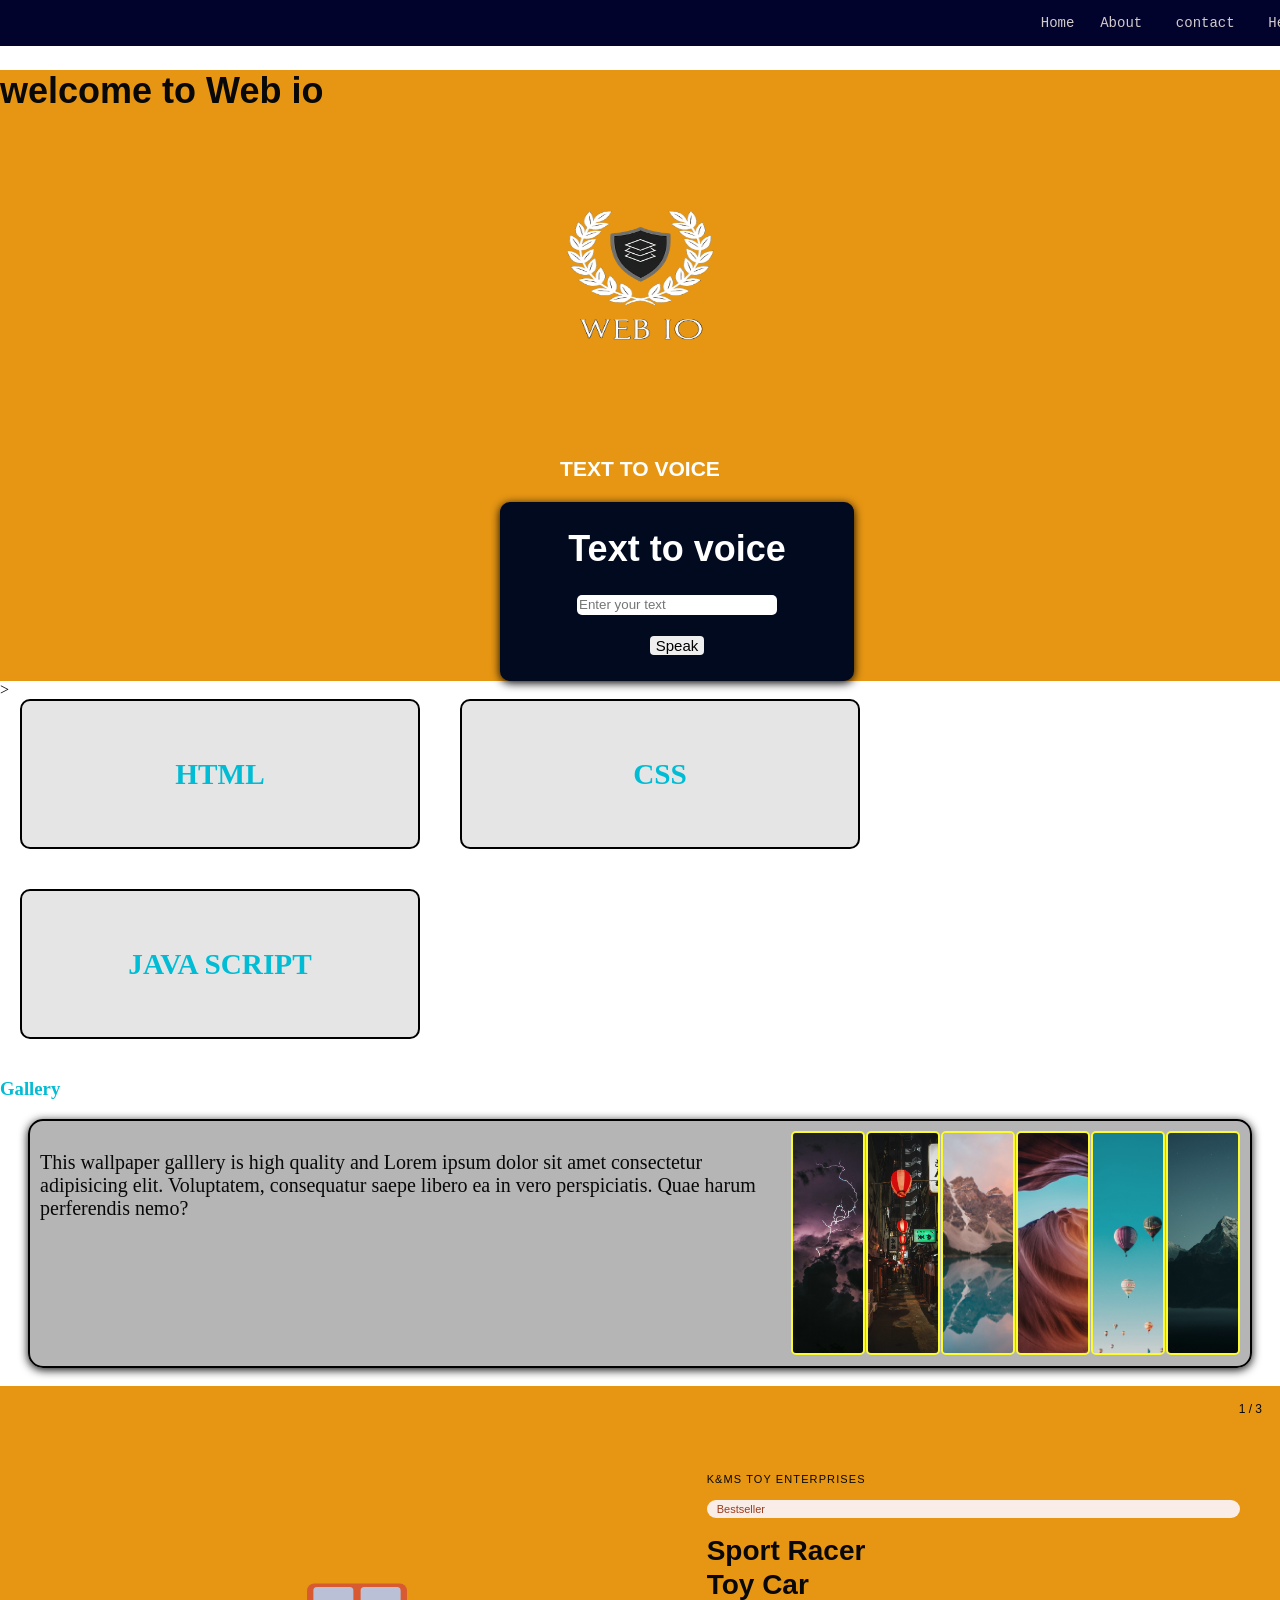
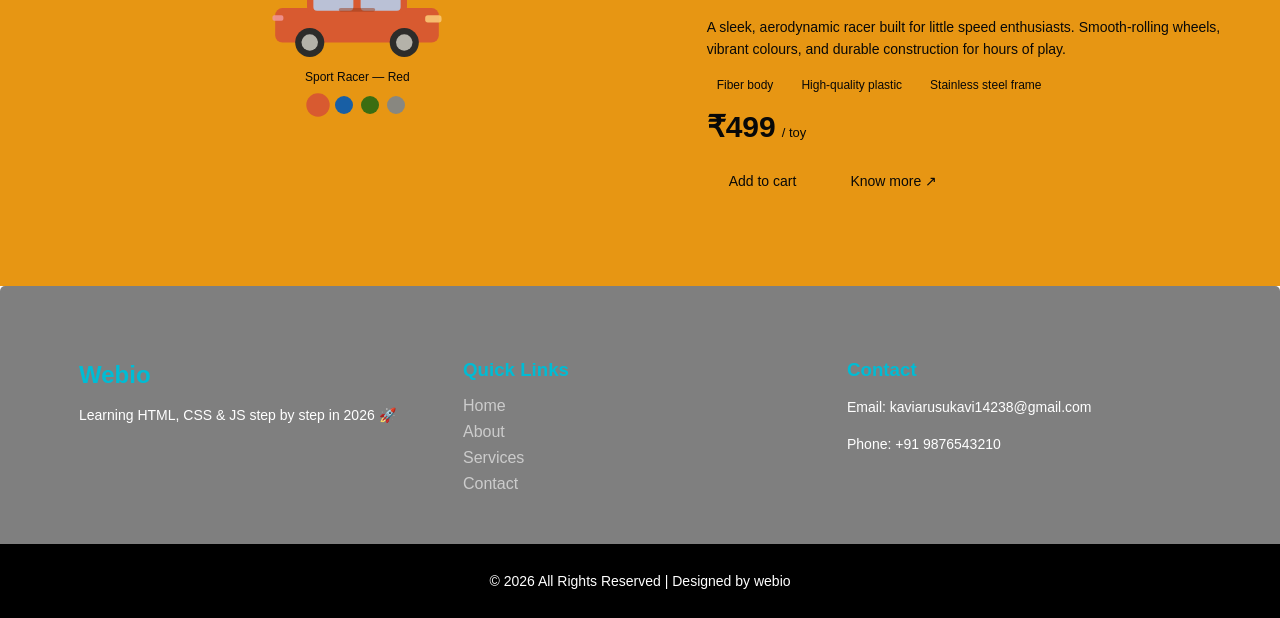
==== commit 5d4bf6fe: "upgrade webio" ====
--- a/home.html
+++ b/home.html
@@ -26,7 +26,7 @@
   <div class="bar"></div>
   <div id="main-content">
 <h1>welcome to Web io </h1>
-<img src="images2/logo1.4.png" alt="Web IO Logo" width="300px"; height="300px";>
+<img src="images2/logo1.4.png" alt="Web IO Logo" id="lbw">
 
 
 
@@ -92,6 +92,156 @@
     <!-- galary section end -->
     <br>
 
+  <!-- section2 start -->
+    <div class="section2">
+      
+    <h2 class="sr-only" style="position:absolute;width:1px;height:1px;overflow:hidden;clip:rect(0,0,0,0);">K&MS toy enterprises — toy car product showcase slider</h2>
+
+<div class="wrap" id="wrap">
+  <div class="track" id="track">
+
+    <div class="slide">
+      <div class="slide-visual">
+        <svg class="car-svg" viewBox="0 0 220 110" xmlns="http://www.w3.org/2000/svg" id="car1">
+          <rect x="20" y="55" width="180" height="38" rx="8" fill="#D85A30"/>
+          <rect x="55" y="28" width="110" height="34" rx="8" fill="#D85A30"/>
+          <rect x="62" y="32" width="44" height="26" rx="4" fill="#B5D4F4" opacity="0.85"/>
+          <rect x="114" y="32" width="44" height="26" rx="4" fill="#B5D4F4" opacity="0.85"/>
+          <circle cx="58" cy="93" r="16" fill="#2C2C2A"/><circle cx="58" cy="93" r="9" fill="#B4B2A9"/>
+          <circle cx="162" cy="93" r="16" fill="#2C2C2A"/><circle cx="162" cy="93" r="9" fill="#B4B2A9"/>
+          <rect x="185" y="63" width="18" height="8" rx="3" fill="#FAC775" opacity="0.9"/>
+          <rect x="17" y="63" width="12" height="6" rx="2" fill="#F09595" opacity="0.9"/>
+          <rect x="90" y="55" width="40" height="4" rx="2" fill="#993C1D" opacity="0.5"/>
+        </svg>
+        <div style="font-family:'DM Sans',sans-serif;font-size:12px;color:var(--color-text-tertiary);">Sport Racer — Red</div>
+        <div class="color-row" id="colors1">
+          <div class="color-dot active" style="background:#D85A30;" data-car="car1" data-body="#D85A30" data-dark="#993C1D"></div>
+          <div class="color-dot" style="background:#185FA5;" data-car="car1" data-body="#185FA5" data-dark="#0C447C"></div>
+          <div class="color-dot" style="background:#3B6D11;" data-car="car1" data-body="#3B6D11" data-dark="#27500A"></div>
+          <div class="color-dot" style="background:#888780;" data-car="car1" data-body="#888780" data-dark="#5F5E5A"></div>
+        </div>
+      </div>
+      <div class="slide-info">
+        <div class="mfr">K&MS Toy Enterprises</div>
+        <div class="badge" style="background:#FAECE7;color:#993C1D;">Bestseller</div>
+        <h2 class="prod-name">Sport Racer<br>Toy Car</h2>
+        <p class="prod-sub">A sleek, aerodynamic racer built for little speed enthusiasts. Smooth-rolling wheels, vibrant colours, and durable construction for hours of play.</p>
+        <div class="mat-row">
+          <span class="mat-tag">Fiber body</span>
+          <span class="mat-tag">High-quality plastic</span>
+          <span class="mat-tag">Stainless steel frame</span>
+        </div>
+        <div class="price-row">
+          <span class="price">₹499</span>
+          <span class="price-label">/ toy</span>
+        </div>
+        <div class="btn-row">
+          <button class="btn-p">Add to cart</button>
+          <button class="btn-o" onclick="sendPrompt('Tell me more about the Sport Racer toy car by K&MS ↗')">Know more ↗</button>
+        </div>
+      </div>
+    </div>
+
+    <div class="slide">
+      <div class="slide-visual">
+        <svg class="car-svg" viewBox="0 0 220 110" xmlns="http://www.w3.org/2000/svg" id="car2">
+          <rect x="15" y="48" width="190" height="45" rx="10" fill="#185FA5"/>
+          <rect x="50" y="22" width="120" height="38" rx="10" fill="#185FA5"/>
+          <rect x="58" y="27" width="46" height="28" rx="4" fill="#B5D4F4" opacity="0.85"/>
+          <rect x="116" y="27" width="46" height="28" rx="4" fill="#B5D4F4" opacity="0.85"/>
+          <circle cx="55" cy="95" r="17" fill="#2C2C2A"/><circle cx="55" cy="95" r="10" fill="#B4B2A9"/>
+          <circle cx="165" cy="95" r="17" fill="#2C2C2A"/><circle cx="165" cy="95" r="10" fill="#B4B2A9"/>
+          <rect x="188" y="58" width="18" height="8" rx="3" fill="#FAC775" opacity="0.9"/>
+          <rect x="14" y="58" width="12" height="6" rx="2" fill="#F09595" opacity="0.9"/>
+          <rect x="25" y="52" width="8" height="18" rx="3" fill="#0C447C" opacity="0.6"/>
+          <rect x="187" y="52" width="8" height="18" rx="3" fill="#0C447C" opacity="0.6"/>
+        </svg>
+        <div style="font-family:'DM Sans',sans-serif;font-size:12px;color:var(--color-text-tertiary);">City Cruiser — Blue</div>
+        <div class="color-row" id="colors2">
+          <div class="color-dot active" style="background:#185FA5;" data-car="car2" data-body="#185FA5" data-dark="#0C447C"></div>
+          <div class="color-dot" style="background:#D85A30;" data-car="car2" data-body="#D85A30" data-dark="#993C1D"></div>
+          <div class="color-dot" style="background:#D4537E;" data-car="car2" data-body="#D4537E" data-dark="#993556"></div>
+          <div class="color-dot" style="background:#444441;" data-car="car2" data-body="#444441" data-dark="#2C2C2A"></div>
+        </div>
+      </div>
+      <div class="slide-info">
+        <div class="mfr">K&MS Toy Enterprises</div>
+        <div class="badge" style="background:#E6F1FB;color:#185FA5;">New Model</div>
+        <h2 class="prod-name">City Cruiser<br>Toy Car</h2>
+        <p class="prod-sub">Modelled after a classic city sedan, the City Cruiser features wide-stance wheels and an ultra-smooth fiber finish that kids love.</p>
+        <div class="mat-row">
+          <span class="mat-tag">Fiber body</span>
+          <span class="mat-tag">High-quality plastic</span>
+          <span class="mat-tag">Stainless steel frame</span>
+        </div>
+        <div class="price-row">
+          <span class="price">₹499</span>
+          <span class="price-label">/ toy</span>
+        </div>
+        <div class="btn-row">
+          <button class="btn-p">Add to cart</button>
+          <button class="btn-o" onclick="sendPrompt('Tell me more about the City Cruiser toy car by K&MS ↗')">Know more ↗</button>
+        </div>
+      </div>
+    </div>
+
+    <div class="slide">
+      <div class="slide-visual">
+        <svg class="car-svg" viewBox="0 0 230 120" xmlns="http://www.w3.org/2000/svg" id="car3">
+          <rect x="10" y="55" width="210" height="48" rx="12" fill="#3B6D11"/>
+          <rect x="40" y="24" width="150" height="40" rx="10" fill="#3B6D11"/>
+          <rect x="50" y="29" width="58" height="30" rx="4" fill="#B5D4F4" opacity="0.8"/>
+          <rect x="122" y="29" width="58" height="30" rx="4" fill="#B5D4F4" opacity="0.8"/>
+          <circle cx="52" cy="104" r="18" fill="#2C2C2A"/><circle cx="52" cy="104" r="10" fill="#B4B2A9"/>
+          <circle cx="178" cy="104" r="18" fill="#2C2C2A"/><circle cx="178" cy="104" r="10" fill="#B4B2A9"/>
+          <rect x="195" y="66" width="20" height="9" rx="3" fill="#FAC775" opacity="0.9"/>
+          <rect x="14" y="66" width="13" height="7" rx="2" fill="#F09595" opacity="0.9"/>
+          <rect x="90" y="55" width="50" height="5" rx="2" fill="#27500A" opacity="0.6"/>
+          <rect x="10" y="72" width="210" height="4" rx="2" fill="#27500A" opacity="0.3"/>
+        </svg>
+        <div style="font-family:'DM Sans',sans-serif;font-size:12px;color:var(--color-text-tertiary);">Off-Road Beast — Green</div>
+        <div class="color-row" id="colors3">
+          <div class="color-dot active" style="background:#3B6D11;" data-car="car3" data-body="#3B6D11" data-dark="#27500A"></div>
+          <div class="color-dot" style="background:#BA7517;" data-car="car3" data-body="#BA7517" data-dark="#854F0B"></div>
+          <div class="color-dot" style="background:#A32D2D;" data-car="car3" data-body="#A32D2D" data-dark="#791F1F"></div>
+          <div class="color-dot" style="background:#5F5E5A;" data-car="car3" data-body="#5F5E5A" data-dark="#444441"></div>
+        </div>
+      </div>
+      <div class="slide-info">
+        <div class="mfr">K&MS Toy Enterprises</div>
+        <div class="badge" style="background:#EAF3DE;color:#3B6D11;">Fan Favourite</div>
+        <h2 class="prod-name">Off-Road Beast<br>Toy Car</h2>
+        <p class="prod-sub">Chunky tyres, reinforced stainless steel frame, and a rugged fiber body — the Off-Road Beast is made to handle every kind of adventure.</p>
+        <div class="mat-row">
+          <span class="mat-tag">Fiber body</span>
+          <span class="mat-tag">High-quality plastic</span>
+          <span class="mat-tag">Stainless steel frame</span>
+        </div>
+        <div class="price-row">
+          <span class="price">₹499</span>
+          <span class="price-label">/ toy</span>
+        </div>
+        <div class="btn-row">
+          <button class="btn-p">Add to cart</button>
+          <button class="btn-o" onclick="sendPrompt('Tell me more about the Off-Road Beast toy car by K&MS ↗')">Know more ↗</button>
+        </div>
+      </div>
+    </div>
+
+  </div>
+
+  <button class="nav-btn nav-prev" id="prev" aria-label="Previous">
+    <svg viewBox="0 0 24 24"><polyline points="15 18 9 12 15 6"/></svg>
+  </button>
+  <button class="nav-btn nav-next" id="next" aria-label="Next">
+    <svg viewBox="0 0 24 24"><polyline points="9 18 15 12 9 6"/></svg>
+  </button>
+  <div class="dots" id="dots"></div>
+  <div class="counter" id="counter">1 / 3</div>
+</div>
+        </div>
+
+
    
 
     <footer class="footer">
@@ -112,6 +262,8 @@
           </ul>
         </div>
 
+
+        
         <div class="footer-section">
           <h3>Contact</h3>
           <p>Email: kaviarusukavi14238@gmail.com</p>
--- a/home.css
+++ b/home.css
@@ -69,13 +69,22 @@
 /* --------------------------------------back box ------------------------------------------------ */
 
 #ddf2{
-  background-color: #f2b759;
+  background-color: #e79613;
   height: max-content;
  
 }
 
 #ddf3{
   background-color: #0a4a3c ;
+}
+
+#lbw{
+  width: 400px;
+  height: 300px;
+  align-items: center;
+  display: flex;
+  justify-content: center;
+  margin: auto;
 }
 
   
@@ -271,4 +280,49 @@
   background-color: #000;
   margin-top: 20px;
   font-size: 14px;
-}+}
+
+
+
+/* --------------------------------------------Section2 -------------------------------------------------*/
+
+.section2{
+  width: 100%;
+  height: 500Px;
+  background-color: #e79613;
+}
+
+/*----------------------------------------------shop card anim-------------------------------------------- */
+ @import url('https://fonts.googleapis.com/css2?family=Syne:wght@500;600&family=DM+Sans:wght@400;500&display=swap');
+  .wrap { width:100%; height:500px; overflow:hidden; position:relative; background:var(--color-background-secondary); border-radius:var(--border-radius-lg); border:0.5px solid var(--color-border-tertiary); }
+  .track { display:flex; height:100%; transition:transform 0.45s cubic-bezier(0.4,0,0.2,1); will-change:transform; }
+  .slide { min-width:100%; height:100%; display:flex; align-items:stretch; padding:2rem 2.5rem; box-sizing:border-box; gap:2rem; }
+  .slide-visual { flex:1.1; border-radius:var(--border-radius-lg); background:var(--color-background-primary); border:0.5px solid var(--color-border-tertiary); display:flex; flex-direction:column; align-items:center; justify-content:center; gap:12px; padding:1.5rem; }
+  .car-svg { width:200px; height:auto; }
+  .color-row { display:flex; gap:8px; }
+  .color-dot { width:18px; height:18px; border-radius:50%; border:0.5px solid var(--color-border-secondary); cursor:pointer; transition:transform 0.15s; }
+  .color-dot.active, .color-dot:hover { transform:scale(1.3); }
+  .slide-info { flex:1; display:flex; flex-direction:column; justify-content:center; gap:0.9rem; }
+  .mfr { font-family:'DM Sans',sans-serif; font-size:11px; font-weight:500; letter-spacing:0.1em; text-transform:uppercase; color:var(--color-text-tertiary); }
+  .prod-name { font-family:'Syne',sans-serif; font-size:28px; font-weight:600; color:var(--color-text-primary); line-height:1.2; margin:0; }
+  .prod-sub { font-family:'DM Sans',sans-serif; font-size:14px; color:var(--color-text-secondary); margin:0; line-height:1.6; }
+  .mat-row { display:flex; gap:8px; flex-wrap:wrap; }
+  .mat-tag { font-size:12px; padding:3px 10px; border-radius:20px; border:0.5px solid var(--color-border-tertiary); color:var(--color-text-secondary); background:var(--color-background-primary); font-family:'DM Sans',sans-serif; }
+  .price-row { display:flex; align-items:baseline; gap:6px; }
+  .price { font-family:'Syne',sans-serif; font-size:30px; font-weight:600; color:var(--color-text-primary); }
+  .price-label { font-family:'DM Sans',sans-serif; font-size:13px; color:var(--color-text-tertiary); }
+  .btn-row { display:flex; gap:10px; margin-top:0.25rem; }
+  .btn-p { font-family:'DM Sans',sans-serif; font-size:14px; font-weight:500; padding:10px 22px; border-radius:var(--border-radius-md); border:none; cursor:pointer; background:var(--color-text-primary); color:var(--color-background-primary); transition:opacity 0.15s; }
+  .btn-p:hover { opacity:0.78; }
+  .btn-o { font-family:'DM Sans',sans-serif; font-size:14px; font-weight:500; padding:10px 22px; border-radius:var(--border-radius-md); border:0.5px solid var(--color-border-primary); background:transparent; color:var(--color-text-primary); cursor:pointer; transition:background 0.15s; }
+  .btn-o:hover { background:var(--color-background-secondary); }
+  .nav-btn { position:absolute; top:50%; transform:translateY(-50%); width:38px; height:38px; border-radius:50%; border:0.5px solid var(--color-border-tertiary); background:var(--color-background-primary); cursor:pointer; display:flex; align-items:center; justify-content:center; z-index:10; transition:border-color 0.15s; }
+  .nav-btn:hover { border-color:var(--color-border-primary); }
+  .nav-btn svg { width:15px; height:15px; stroke:var(--color-text-primary); fill:none; stroke-width:2; stroke-linecap:round; stroke-linejoin:round; }
+  .nav-prev { left:12px; }
+  .nav-next { right:12px; }
+  .dots { position:absolute; bottom:16px; left:50%; transform:translateX(-50%); display:flex; gap:8px; }
+  .dot { width:7px; height:7px; border-radius:50%; background:var(--color-border-primary); cursor:pointer; transition:background 0.2s,transform 0.2s; }
+  .dot.active { background:var(--color-text-primary); transform:scale(1.35); }
+  .counter { position:absolute; top:16px; right:18px; font-family:'DM Sans',sans-serif; font-size:12px; color:var(--color-text-tertiary); }
+  .badge { display:inline-block; font-family:'DM Sans',sans-serif; font-size:11px; font-weight:500; padding:3px 10px; border-radius:20px; margin-bottom:2px; }
